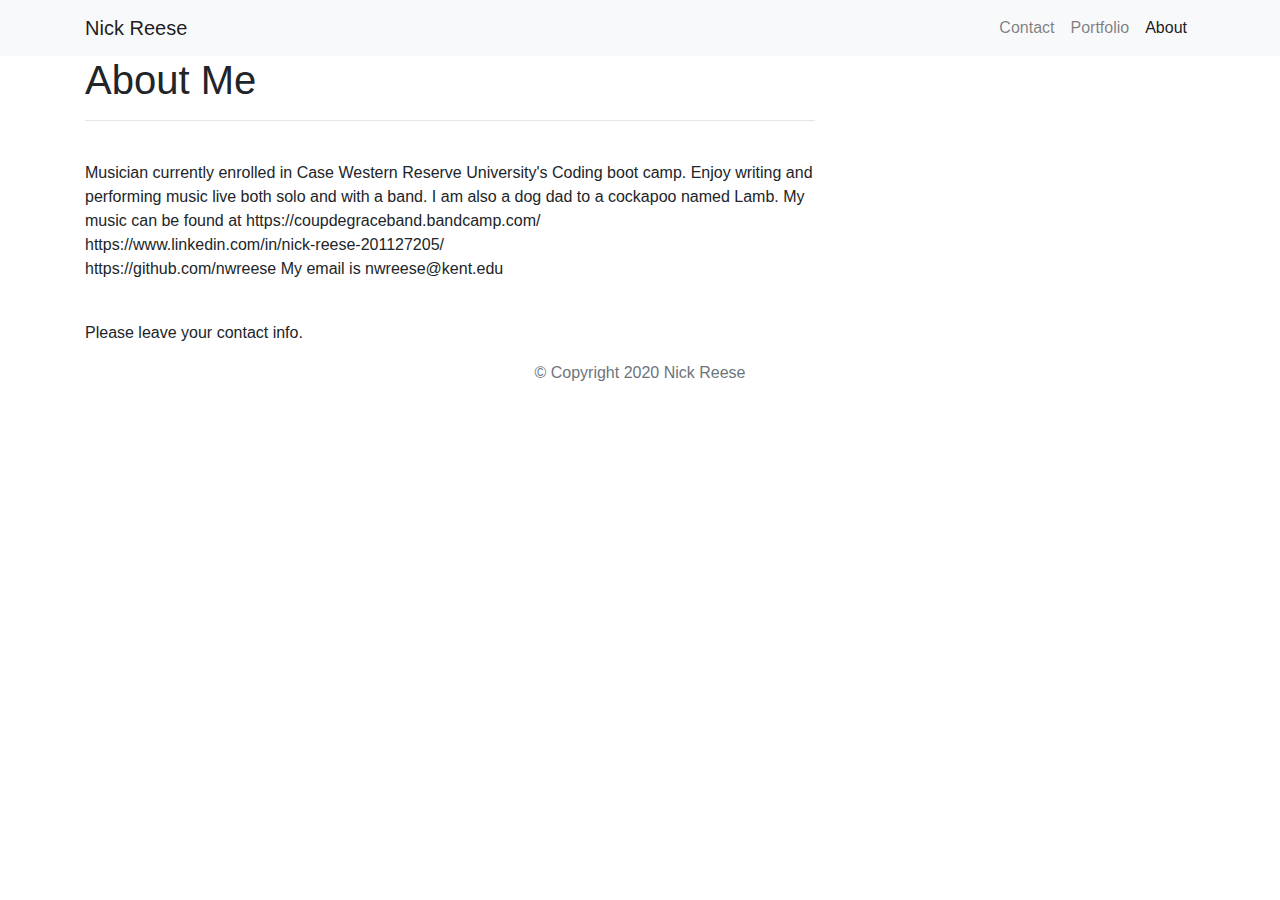
==== index.html @ 716fe581 "Add files via upload" ====
<!DOCTYPE html>
<html lang="en-us">

<head>

  <meta charset="UTF-8">
  <meta name="viewport" content="width=device-width, initial-scale=1.0">
  <meta http-equiv="X-UA-Compatible" content="ie=edge">

  <title>Bootstrap Basic Portfolio</title>

  <!-- Boostrap Stylesheet -->
  <link rel="stylesheet" href="https://maxcdn.bootstrapcdn.com/bootstrap/4.0.0/css/bootstrap.min.css">

  <!-- Our own CSS stylesheet -->
  <link rel="stylesheet" href="assets/css/styles.css" media="screen">

</head>

<body>
  <nav class="navbar navbar-expand-lg navbar-light bg-light">
    <div class="container">
      <!-- Brand and toggle get grouped for better mobile display -->
      <a class="navbar-brand" href="index.html" id="logo">Nick Reese</a>
      <button class="navbar-toggler" type="button" data-toggle="collapse" data-target="#navbarTogglerDemo01"
        aria-controls="navbarTogglerDemo01" aria-expanded="false" aria-label="Toggle navigation">
        <span class="navbar-toggler-icon"></span>
      </button>
      <!-- Collect the nav links, forms, and other content for toggling -->
      <div class="collapse navbar-collapse" id="navbarTogglerDemo01">
        <ul class="navbar-nav ml-auto mt-2 mt-lg-0">
          <li class="nav-item">
            <a class="nav-link" href="contact.html">Contact</a>
          </li>
          <li class="nav-item">
            <a class="nav-link" href="portfolio.html">Portfolio</a>
          </li>
          <li class="nav-item active">
            <a class="nav-link" href="index.html">About</a>
          </li>
        </ul>
      </div>
      <!-- /.navbar-collapse -->
    </div>
    <!-- /.container -->
  </nav>
  <!-- End of navbar -->

  <!-- Start of container -->
  <main class="container">
    <section class="row">
      <div class="col-md-8">
        <article class="block">
          <h1 class="block-header">About Me</h1>
          <hr />
        
          <img src="C:\Users\coupd\Desktop\profilePic.jpg" alt = "" id="about-image" /> 
          <p>Musician currently enrolled in Case Western Reserve University's Coding boot camp. Enjoy writing and performing music live both solo and with a band. I am also a dog dad to a cockapoo named Lamb.
            My music can be found at https://coupdegraceband.bandcamp.com/   
            <br>   
            https://www.linkedin.com/in/nick-reese-201127205/
            <br>
            https://github.com/nwreese
            
            My email is nwreese@kent.edu
          </p>
          <br />
          <p>Please leave your contact info.
          </p>
        </article>
      </div>
    </section>
  </main>
  <!-- End of container -->

  <!-- Start of footer -->
  <footer class="footer">
    <div class="two-toned-footer-color"></div>
    <p class="text-muted text-muted-footer text-center">
      &copy; Copyright 2020 Nick Reese
    </p>
  </footer>
  <!-- End of footer -->

  <!-- jQuery CDN -->
  <script type="text/javascript" src="https://cdnjs.cloudflare.com/ajax/libs/jquery/3.2.1/jquery.min.js"></script>

  <!-- Bootstrap CDN -->
  <script src="https://maxcdn.bootstrapcdn.com/bootstrap/4.0.0/js/bootstrap.min.js"></script>

</body>

</html>
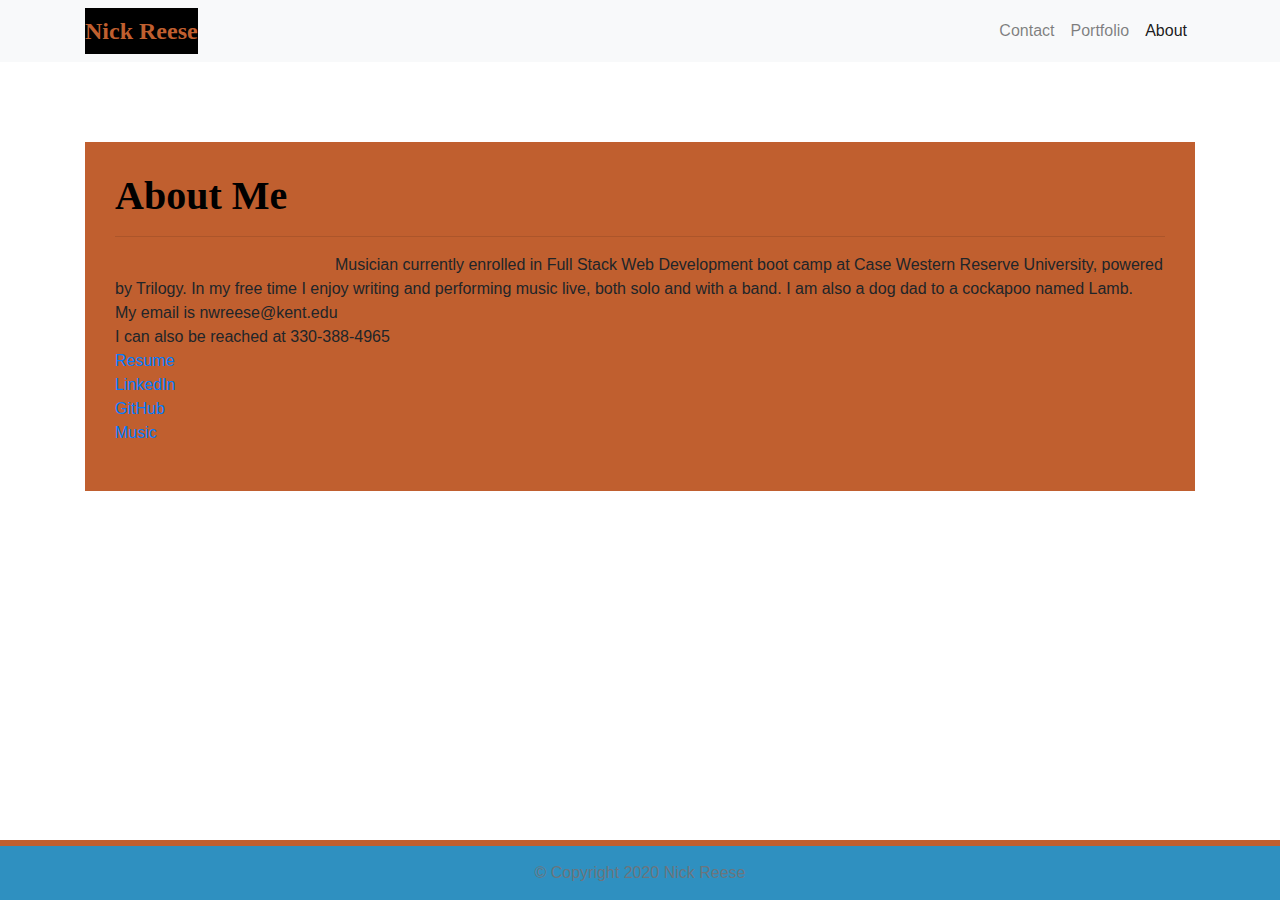
==== commit e620dad4: "updating profile" ====
--- a/index.html
+++ b/index.html
@@ -13,7 +13,7 @@
   <link rel="stylesheet" href="https://maxcdn.bootstrapcdn.com/bootstrap/4.0.0/css/bootstrap.min.css">
 
   <!-- Our own CSS stylesheet -->
-  <link rel="stylesheet" href="assets/css/styles.css" media="screen">
+  <link rel="stylesheet" href="./assets/css/styles.css" media="screen">
 
 </head>
 
@@ -49,24 +49,25 @@
   <!-- Start of container -->
   <main class="container">
     <section class="row">
-      <div class="col-md-8">
+      <div class="col-md-12">
         <article class="block">
           <h1 class="block-header">About Me</h1>
           <hr />
         
-          <img src="C:\Users\coupd\Desktop\profilePic.jpg" alt = "" id="about-image" /> 
-          <p>Musician currently enrolled in Case Western Reserve University's Coding boot camp. Enjoy writing and performing music live both solo and with a band. I am also a dog dad to a cockapoo named Lamb.
-            My music can be found at https://coupdegraceband.bandcamp.com/   
-            <br>   
-            https://www.linkedin.com/in/nick-reese-201127205/
+          <img src="./assets/pictures/profilePic.jpg" alt = "" id="about-image" /> 
+          <p>Musician currently enrolled in Full Stack Web Development boot camp at Case Western Reserve University, powered by Trilogy. In my free time I enjoy writing and performing music live, both solo and with a band. I am also a dog dad to a cockapoo named Lamb.
+            <br> 
+            My email is nwreese@kent.edu
             <br>
-            https://github.com/nwreese
-            
-            My email is nwreese@kent.edu
-          </p>
-          <br />
-          <p>Please leave your contact info.
-          </p>
+            I can also be reached at 330-388-4965
+            <br>  
+            <a href="https://docs.google.com/document/d/1baZORphMpRgPrq6Cc8BhbPOj7-u63Q2rL0HpQsjHoIs/edit?usp=sharing">Resume</a>
+            <br>
+            <a href="https://www.linkedin.com/in/nick-reese-201127205/">LinkedIn</a>
+            <br>
+            <a href="https://github.com/nwreese">GitHub</a>
+            <br>
+            <a href="https://coupdegraceband.bandcamp.com/">Music</a>
         </article>
       </div>
     </section>
--- a/assets/css/styles.css
+++ b/assets/css/styles.css
@@ -0,0 +1,183 @@
+/* --- STYLES FOR ALL PAGES --- */
+body {
+  /* Typography */
+  font-family: Arial, "Helvetica Neue", Helvetica, sans-serif;
+
+  /* Visual */
+  background-image: url("../pictures/backgroundPic.jpg"); 
+}
+
+html {
+  /* Positioning */
+  position: relative;
+
+  /* Box-model */
+  min-height: 100%;
+}
+
+/* add space for fixed nav */
+main {
+  margin: 80px 0;
+}
+
+/* create styles for use for all white main boxes */
+.block {
+  background-color: #c05f2f;
+
+  padding: 30px;
+  margin-bottom: 30px;
+}
+
+.block-header {
+  /* Typography */
+  color: #000000;
+  font-family: Georgia, Times, "Times New Roman", serif;
+  font-weight: bold;
+}
+
+/* NAV START */
+#logo {
+  font-family: Georgia, Times, "Times New Roman", serif;
+
+  /* Typography */
+  font-size: 24px;
+  font-weight: bold;
+  color: #c05f2f;
+
+  /* Visual */
+  background: #000000;
+}
+
+/* override bootstrap hover color and border */
+.navbar-default .navbar-nav > li > a:hover {
+  color: #c05f2f;
+}
+
+.navbar {
+  background:#2f90c0;
+  border: none;
+}
+
+/* media query for nav background color change */
+@media only screen and (max-width: 767px) {
+  .navbar-header {
+    background-color: #2f90c0;
+  }}
+/* END NAV */
+
+
+/* CONNECT W/ ME CSS */
+.connect-header {
+  /* Typography */
+  font-size: 25px;
+}
+
+.connect-photo {
+  /* Box-model */
+  width: 55px;
+  height: 55px;
+}
+
+#images {
+  /* Box-model */
+  padding-top: 15px;
+
+  /* Typography */
+  text-align: center;
+}
+/* END CONNECT W/ ME */
+
+
+/* BEGIN FOOTER */
+.footer {
+  /* Positioning */
+  position: absolute;
+  bottom: 0;
+
+  /* Box-model */
+  width: 100%;
+  height: 60px;
+
+  /* Visual */
+  background-color:#2f90c0;
+}
+
+.text-muted-footer {
+  /* Box-model */
+  margin-top: 15px;
+
+  /* Typography */
+  color: rgba(24, 22, 22, 0.308);
+}
+
+.two-toned-footer-color {
+  /* Box-model */
+  height: 6px;
+  padding-top: 3px;
+
+  /* Visual */
+  background-color: #c05f2f;
+}
+/* END FOOTER */
+/* --- END STYLES FOR ALL PAGES --- */
+
+/* --- PAGE-SPECIFIC STYLES --- */
+/* ABOUT-ME PAGE */
+.about-me-header {
+  /* Positioning */
+  margin-bottom: 33px;
+  font-family: Georgia, Times, "Times New Roman", serif;
+
+  /* Typography */
+  font-size: 32px;
+  font-weight: bold;
+  color: #000301;
+}
+
+#about-image {
+  /* Positioning */
+  float: left;
+
+  /* Box-model */
+  width: 200px;
+  margin: 0 20px 10px 0;
+}
+/* END ABOUT-ME PAGE */
+
+
+/* PORTFOLIO PAGE */
+.port-image {
+  margin: 20px auto;
+}
+/* END PORTFOLIO PAGE */
+
+
+/* CONTACT FORM PAGE  */
+.form-control {
+  /* give input boxes right angles */
+  border-radius: 25;
+
+  /* keep from horizontally resizing text area */
+  min-width: 100%;
+  max-width: 50%;
+}
+
+.submit-btn {
+  /* Box-model */
+  padding: 15px 30px;
+  font-size: 16px;
+  font-weight: lighter;
+
+  /* Typography */
+  color: #2f90c0;
+
+  /* Visual */
+  background-color: #c05f2f;
+  border: 0;
+}
+
+.submit-btn:hover {
+  opacity: 1;
+}
+
+/* END CONTACT FORM PAGE */
